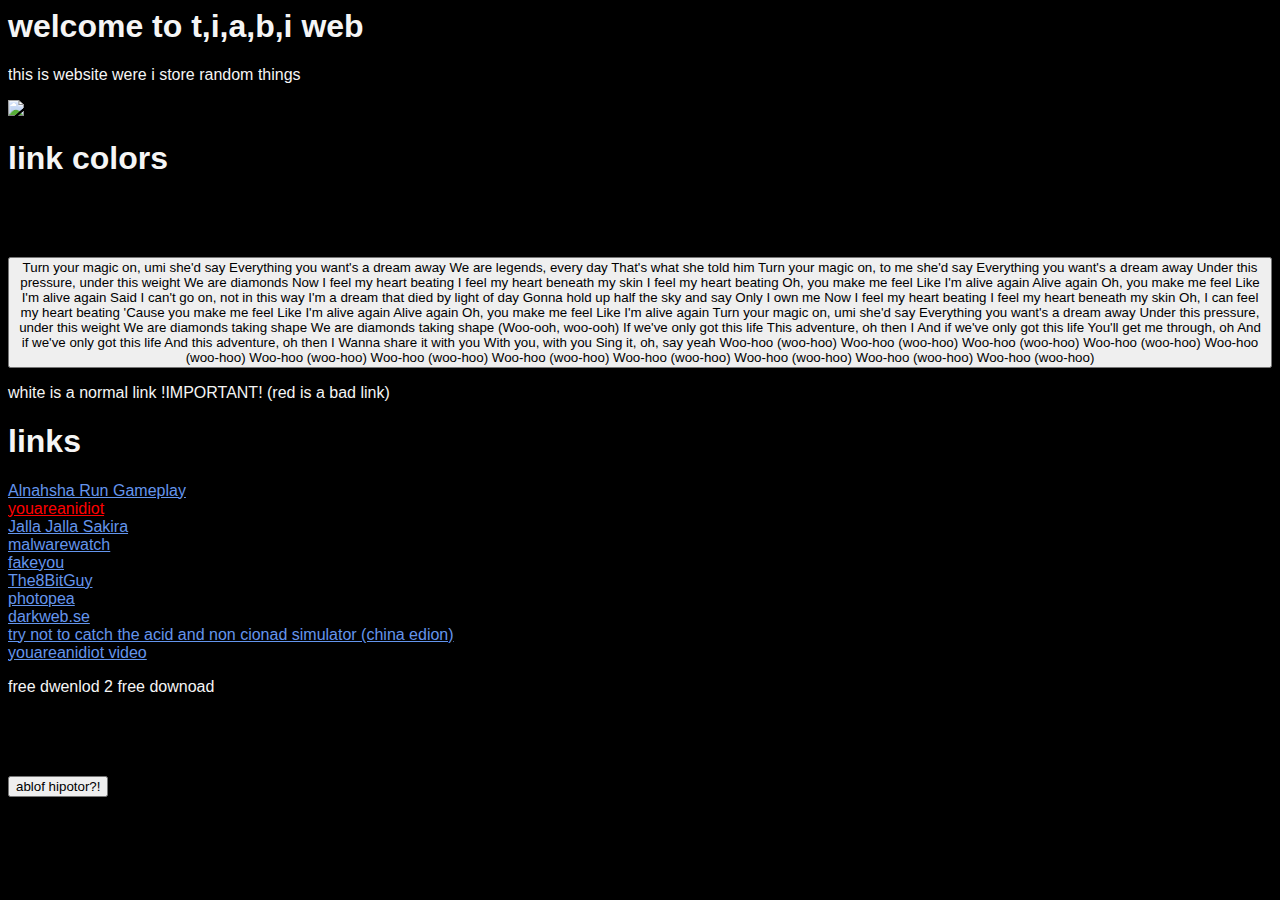
==== index.html @ 984f607c "aaaa" ====
<html>

<head>
    <title>tiabi web</title>
    <meta name="title" content="this is website were i store random things">
</head>

<style>
    #n {color: whitesmoke;}
    #W {color: red;}
    #L {color: cornflowerblue;}


    .grg {
      font-family: "Comic Sans MS", cursive, sans-serif;
    }

</style>


<body bgcolor="#000000">

    

    <h1 id="n" class="grg">welcome to t,i,a,b,i web</h1>

    <p id="n" class="grg">this is website were i store random things</p>

    <img src="" class="grg" alt="rice">

    <h1 id="n" class="grg">link colors</h1>

        <div class="container">
            <h1 style="text-align:center;">Simple Html Button</h1>
            <a href="result (4).html">
                <button class="btn btn-primary btn-lg grg">Turn your magic on, umi she'd say
                    Everything you want's a dream away
                    We are legends, every day
                    That's what she told him
                    Turn your magic on, to me she'd say
                    Everything you want's a dream away
                    Under this pressure, under this weight
                    We are diamonds
                    Now I feel my heart beating
                    I feel my heart beneath my skin
                    I feel my heart beating
                    Oh, you make me feel
                    Like I'm alive again
                    Alive again
                    Oh, you make me feel
                    Like I'm alive again
                    Said I can't go on, not in this way
                    I'm a dream that died by light of day
                    Gonna hold up half the sky and say
                    Only I own me
                    Now I feel my heart beating
                    I feel my heart beneath my skin
                    Oh, I can feel my heart beating
                    'Cause you make me feel
                    Like I'm alive again
                    Alive again
                    Oh, you make me feel
                    Like I'm alive again
                    Turn your magic on, umi she'd say
                    Everything you want's a dream away
                    Under this pressure, under this weight
                    We are diamonds taking shape
                    We are diamonds taking shape
                    (Woo-ooh, woo-ooh)
                    If we've only got this life
                    This adventure, oh then I
                    And if we've only got this life
                    You'll get me through, oh
                    And if we've only got this life
                    And this adventure, oh then I
                    Wanna share it with you
                    With you, with you
                    Sing it, oh, say yeah
                    Woo-hoo (woo-hoo)
                    Woo-hoo (woo-hoo)
                    Woo-hoo (woo-hoo)
                    Woo-hoo (woo-hoo)
                    Woo-hoo (woo-hoo)
                    Woo-hoo (woo-hoo)
                    Woo-hoo (woo-hoo)
                    Woo-hoo (woo-hoo)
                    Woo-hoo (woo-hoo)
                    Woo-hoo (woo-hoo)
                    Woo-hoo (woo-hoo)
                    Woo-hoo (woo-hoo)</button>
            </a>
        </div>

    <p id="n" class="grg"> white is a normal link !IMPORTANT! (red is a bad link)</p>

    <h1  id="n" class="grg" class="grg">links</h1>

    <a id="L" class="grg" href="https://www.youtube.com/watch?v=KDIu_ZquWT0&ab_channel=LXGaming">Alnahsha Run Gameplay</a>
   
   <div>

    <a  id="W" class="grg" href="https://youareanidiot.cc">youareanidiot</a>

   </div> 

   <a id="L" class="grg" href="https://www.youtube.com/watch?v=zUwVEn7mJAU&ab_channel=harloffc">Jalla Jalla Sakira</a>

   <div>
    <a id="L" class="grg" href="https://malwarewatch.org/">malwarewatch</a>
   </div>
   
    <a id="L" class="grg" href="https://fakeyou.com/">fakeyou</a>

    <div> <a id="L" class="grg" href="https://www.youtube.com/c/The8BitGuy" target="The8BitGuy" rel="noopener noreferrer">The8BitGuy</a>
</div>

    
    <div><a id="L" class="grg" href="https://www.photopea.com/" target="https://www.photopea.com/" rel="noopener noreferrer">photopea</a></div>

    <a id="L" class="grg" href="https://darkweb.se/">darkweb.se</a>

    <div><a id="L" class="grg" href="https://scratch.mit.edu/projects/743827878/">try not to catch the acid and non cionad simulator (china edion)</a></div>

    <a id="L" class="grg" href="https://www.youtube.com/watch?v=hiRacdl02w4&ab_channel=oniku1234">youareanidiot video</a>

    <p id="n" class="grg">free dwenlod 2 free downoad</p>

    <div class="container">
        <h1>style="text-align:center;">Simple Html Button </h1>
        <a href="result (6).html">
            <button class="btn btn-primary btn-lg grg">ablof hipotor?!</button>

    </div>
</body>
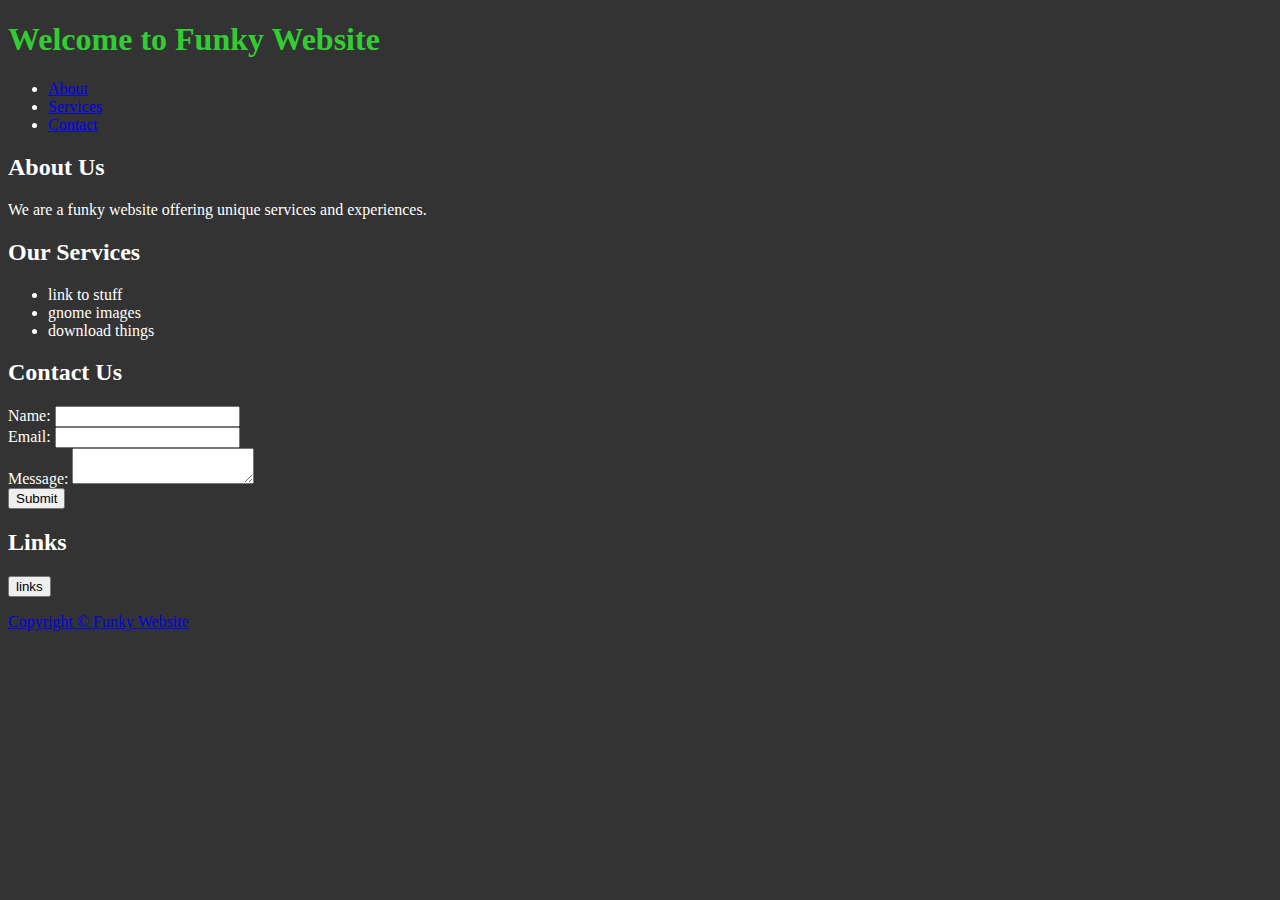
==== commit 3bbb8e22: "Rename baot.html to index.html" ====
--- a/index.html
+++ b/index.html
@@ -1,134 +1,114 @@
+<!DOCTYPE html>
 <html>
+  <head>
+    <title>Funky Website</title>
+    <style>
+      /* background color */
+      body {
+        background-color: #333; /* dark grey */
+      }
 
-<head>
-    <title>tiabi web</title>
-    <meta name="title" content="this is website were i store random things">
-</head>
+      /* title font and color */
+      h1 {
+        font-family: "Comic Sans MS", cursive; /* title font */
+        color: limegreen; /* title color */
+      }
 
-<style>
-    #n {color: whitesmoke;}
-    #W {color: red;}
-    #L {color: cornflowerblue;}
+      /* text color */
+      body {
+        color: white; /* text color */
+      }
+    </style>
+  </head>
+  <body>
+    <header>
+      <h1>Welcome to Funky Website</h1>
+    </header>
+    <nav>
+      <ul>
+        <li><a href="#about">About</a></li>
+        <li><a href="#services">Services</a></li>
+        <li><a href="#contact">Contact</a></li>
+      </ul>
+    </nav>
+    <main>
+      <section id="about">
+        <h2>About Us</h2>
+        <p>We are a funky website offering unique services and experiences.</p>
+      </section>
+      <section id="services">
+        <h2>Our Services</h2>
+        <ul>
+          <li>link to stuff</li>
+          <li>gnome images</li>
+          <li>download things</li>
+        </ul>
+      </section>
+      <section id="contact">
+        <h2>Contact Us</h2>
+        <form>
+          <label for="name">Name:</label>
+          <input type="text" id="name" name="name"><br>
+          <label for="email">Email:</label>
+          <input type="email" id="email" name="email"><br>
+          <label for="message">Message:</label>
+          <textarea id="message" name="message"></textarea><br>
+          <input type="submit" value="Submit">
+        </form>
+        <h2>Links</h2>
+        <a href="result (6).html">
+            <button class="btn btn-primary btn-lg grg">links</button>
 
-
-    .grg {
-      font-family: "Comic Sans MS", cursive, sans-serif;
-    }
-
-</style>
-
-
-<body bgcolor="#000000">
-
-    
-
-    <h1 id="n" class="grg">welcome to t,i,a,b,i web</h1>
-
-    <p id="n" class="grg">this is website were i store random things</p>
-
-    <img src="" class="grg" alt="rice">
-
-    <h1 id="n" class="grg">link colors</h1>
-
-        <div class="container">
-            <h1 style="text-align:center;">Simple Html Button</h1>
-            <a href="result (4).html">
-                <button class="btn btn-primary btn-lg grg">Turn your magic on, umi she'd say
-                    Everything you want's a dream away
-                    We are legends, every day
-                    That's what she told him
-                    Turn your magic on, to me she'd say
-                    Everything you want's a dream away
-                    Under this pressure, under this weight
-                    We are diamonds
-                    Now I feel my heart beating
-                    I feel my heart beneath my skin
-                    I feel my heart beating
-                    Oh, you make me feel
-                    Like I'm alive again
-                    Alive again
-                    Oh, you make me feel
-                    Like I'm alive again
-                    Said I can't go on, not in this way
-                    I'm a dream that died by light of day
-                    Gonna hold up half the sky and say
-                    Only I own me
-                    Now I feel my heart beating
-                    I feel my heart beneath my skin
-                    Oh, I can feel my heart beating
-                    'Cause you make me feel
-                    Like I'm alive again
-                    Alive again
-                    Oh, you make me feel
-                    Like I'm alive again
-                    Turn your magic on, umi she'd say
-                    Everything you want's a dream away
-                    Under this pressure, under this weight
-                    We are diamonds taking shape
-                    We are diamonds taking shape
-                    (Woo-ooh, woo-ooh)
-                    If we've only got this life
-                    This adventure, oh then I
-                    And if we've only got this life
-                    You'll get me through, oh
-                    And if we've only got this life
-                    And this adventure, oh then I
-                    Wanna share it with you
-                    With you, with you
-                    Sing it, oh, say yeah
-                    Woo-hoo (woo-hoo)
-                    Woo-hoo (woo-hoo)
-                    Woo-hoo (woo-hoo)
-                    Woo-hoo (woo-hoo)
-                    Woo-hoo (woo-hoo)
-                    Woo-hoo (woo-hoo)
-                    Woo-hoo (woo-hoo)
-                    Woo-hoo (woo-hoo)
-                    Woo-hoo (woo-hoo)
-                    Woo-hoo (woo-hoo)
-                    Woo-hoo (woo-hoo)
-                    Woo-hoo (woo-hoo)</button>
-            </a>
-        </div>
-
-    <p id="n" class="grg"> white is a normal link !IMPORTANT! (red is a bad link)</p>
-
-    <h1  id="n" class="grg" class="grg">links</h1>
-
-    <a id="L" class="grg" href="https://www.youtube.com/watch?v=KDIu_ZquWT0&ab_channel=LXGaming">Alnahsha Run Gameplay</a>
-   
-   <div>
-
-    <a  id="W" class="grg" href="https://youareanidiot.cc">youareanidiot</a>
-
-   </div> 
-
-   <a id="L" class="grg" href="https://www.youtube.com/watch?v=zUwVEn7mJAU&ab_channel=harloffc">Jalla Jalla Sakira</a>
-
-   <div>
-    <a id="L" class="grg" href="https://malwarewatch.org/">malwarewatch</a>
-   </div>
-   
-    <a id="L" class="grg" href="https://fakeyou.com/">fakeyou</a>
-
-    <div> <a id="L" class="grg" href="https://www.youtube.com/c/The8BitGuy" target="The8BitGuy" rel="noopener noreferrer">The8BitGuy</a>
-</div>
-
-    
-    <div><a id="L" class="grg" href="https://www.photopea.com/" target="https://www.photopea.com/" rel="noopener noreferrer">photopea</a></div>
-
-    <a id="L" class="grg" href="https://darkweb.se/">darkweb.se</a>
-
-    <div><a id="L" class="grg" href="https://scratch.mit.edu/projects/743827878/">try not to catch the acid and non cionad simulator (china edion)</a></div>
-
-    <a id="L" class="grg" href="https://www.youtube.com/watch?v=hiRacdl02w4&ab_channel=oniku1234">youareanidiot video</a>
-
-    <p id="n" class="grg">free dwenlod 2 free downoad</p>
-
-    <div class="container">
-        <h1>style="text-align:center;">Simple Html Button </h1>
-        <a href="result (6).html">
-            <button class="btn btn-primary btn-lg grg">ablof hipotor?!</button>
-
-    </div>
-</body>+      </section>
+    </main>
+    <footer>
+      <p>Copyright © Funky Website</p>
+    </footer>
+    <script>
+        // counter variable to track the number of times the file has been opened
+        let counter = 0;
+  
+        // function to increment the counter and check if it has reached 100 or 10000
+        function checkCounter() {
+          counter++;
+          if (counter === 100 || counter === 10000) {
+            pricePop();
+          }
+        }
+  
+        // function to display the popup window
+        function pricePop() {
+          let popup = document.createElement("div");
+          popup.setAttribute("id", "pricePop");
+          popup.style.cssText = "position: fixed; top: 50%; left: 50%; transform: translate(-50%, -50%); background-color: white; padding: 20px;";
+  
+          let message = document.createElement("p");
+          message.innerHTML = "Congratulations! You are our " + counter + "th visitor. Click here to claim your price.";
+          popup.appendChild(message);
+  
+          let claimBtn = document.createElement("button");
+          claimBtn.innerHTML = "Claim Price";
+          claimBtn.addEventListener("click", function() {
+            alert("Thank you for claiming your price! Our team will contact you soon.");
+          });
+          popup.appendChild(claimBtn);
+  
+          let imageBox = document.createElement("img");
+          imageBox.src = "https://www.pngkey.com/png/full/81-816220_confused-smiley-face-transparent-png-emoticon-frown.png";
+          imageBox.style.cssText = "display: block; margin: auto;";
+          popup.appendChild(imageBox);
+  
+          document.body.appendChild(popup);
+        }
+  
+        // call the checkCounter function on page load
+        window.onload = checkCounter;
+  
+        // add a global variable 'debug' to the window object
+        window.debug = {
+            pricepop: pricePop // add the pricePop function to the debug object
+        }
+      </script>
+    </body>
+  </html>
+  
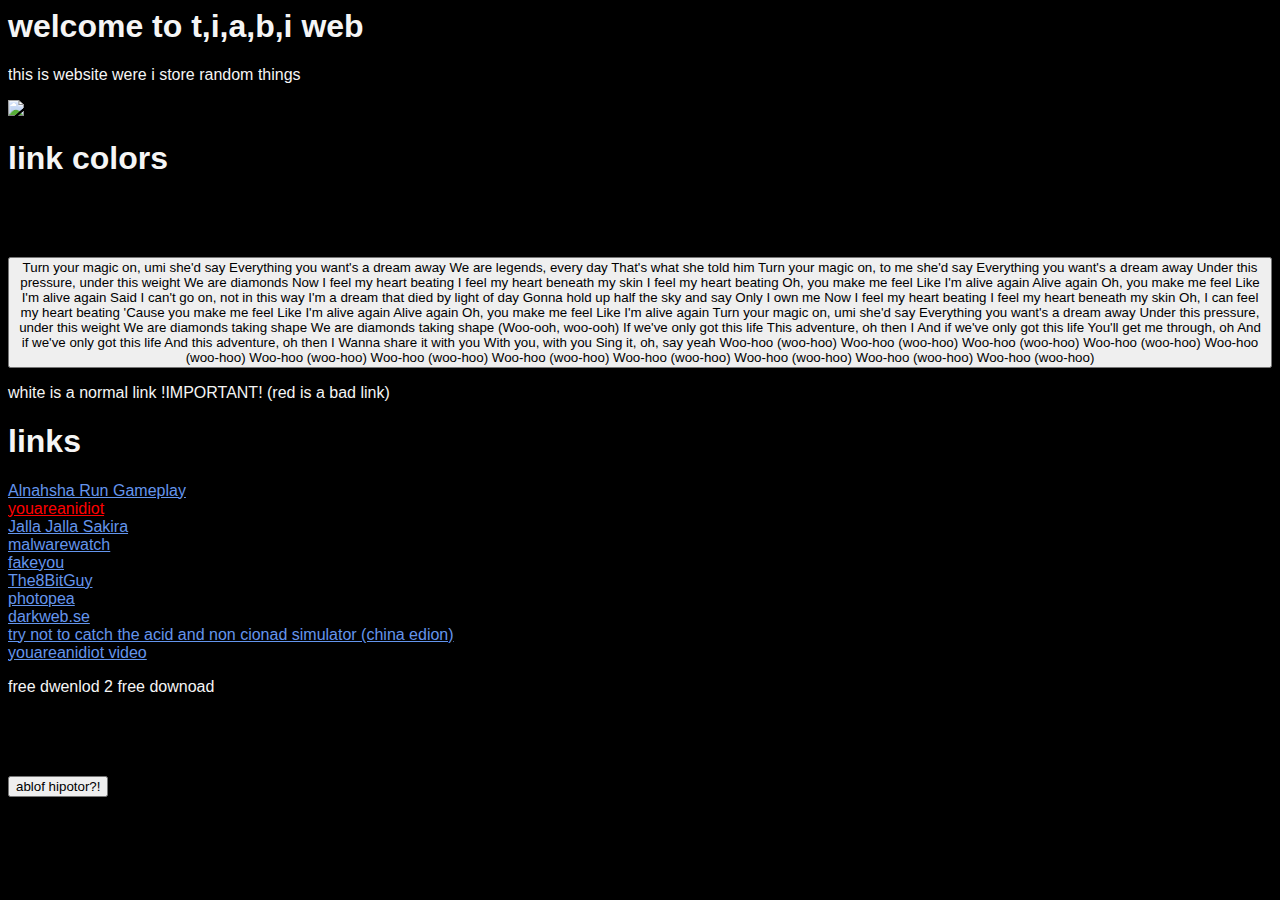
==== commit ee297d46: "change cool" ====
--- a/index.html
+++ b/index.html
@@ -1,114 +1,134 @@
-<!DOCTYPE html>
 <html>
-  <head>
-    <title>Funky Website</title>
-    <style>
-      /* background color */
-      body {
-        background-color: #333; /* dark grey */
-      }
 
-      /* title font and color */
-      h1 {
-        font-family: "Comic Sans MS", cursive; /* title font */
-        color: limegreen; /* title color */
-      }
+<head>
+    <title>tiabi web</title>
+    <meta name="title" content="this is website were i store random things">
+</head>
 
-      /* text color */
-      body {
-        color: white; /* text color */
-      }
-    </style>
-  </head>
-  <body>
-    <header>
-      <h1>Welcome to Funky Website</h1>
-    </header>
-    <nav>
-      <ul>
-        <li><a href="#about">About</a></li>
-        <li><a href="#services">Services</a></li>
-        <li><a href="#contact">Contact</a></li>
-      </ul>
-    </nav>
-    <main>
-      <section id="about">
-        <h2>About Us</h2>
-        <p>We are a funky website offering unique services and experiences.</p>
-      </section>
-      <section id="services">
-        <h2>Our Services</h2>
-        <ul>
-          <li>link to stuff</li>
-          <li>gnome images</li>
-          <li>download things</li>
-        </ul>
-      </section>
-      <section id="contact">
-        <h2>Contact Us</h2>
-        <form>
-          <label for="name">Name:</label>
-          <input type="text" id="name" name="name"><br>
-          <label for="email">Email:</label>
-          <input type="email" id="email" name="email"><br>
-          <label for="message">Message:</label>
-          <textarea id="message" name="message"></textarea><br>
-          <input type="submit" value="Submit">
-        </form>
-        <h2>Links</h2>
+<style>
+    #n {color: whitesmoke;}
+    #W {color: red;}
+    #L {color: cornflowerblue;}
+
+
+    .grg {
+      font-family: "Comic Sans MS", cursive, sans-serif;
+    }
+
+</style>
+
+
+<body bgcolor="#000000">
+
+    
+
+    <h1 id="n" class="grg">welcome to t,i,a,b,i web</h1>
+
+    <p id="n" class="grg">this is website were i store random things</p>
+
+    <img src="" class="grg" alt="rice">
+
+    <h1 id="n" class="grg">link colors</h1>
+
+        <div class="container">
+            <h1 style="text-align:center;">Simple Html Button</h1>
+            <a href="result (4).html">
+                <button class="btn btn-primary btn-lg grg">Turn your magic on, umi she'd say
+                    Everything you want's a dream away
+                    We are legends, every day
+                    That's what she told him
+                    Turn your magic on, to me she'd say
+                    Everything you want's a dream away
+                    Under this pressure, under this weight
+                    We are diamonds
+                    Now I feel my heart beating
+                    I feel my heart beneath my skin
+                    I feel my heart beating
+                    Oh, you make me feel
+                    Like I'm alive again
+                    Alive again
+                    Oh, you make me feel
+                    Like I'm alive again
+                    Said I can't go on, not in this way
+                    I'm a dream that died by light of day
+                    Gonna hold up half the sky and say
+                    Only I own me
+                    Now I feel my heart beating
+                    I feel my heart beneath my skin
+                    Oh, I can feel my heart beating
+                    'Cause you make me feel
+                    Like I'm alive again
+                    Alive again
+                    Oh, you make me feel
+                    Like I'm alive again
+                    Turn your magic on, umi she'd say
+                    Everything you want's a dream away
+                    Under this pressure, under this weight
+                    We are diamonds taking shape
+                    We are diamonds taking shape
+                    (Woo-ooh, woo-ooh)
+                    If we've only got this life
+                    This adventure, oh then I
+                    And if we've only got this life
+                    You'll get me through, oh
+                    And if we've only got this life
+                    And this adventure, oh then I
+                    Wanna share it with you
+                    With you, with you
+                    Sing it, oh, say yeah
+                    Woo-hoo (woo-hoo)
+                    Woo-hoo (woo-hoo)
+                    Woo-hoo (woo-hoo)
+                    Woo-hoo (woo-hoo)
+                    Woo-hoo (woo-hoo)
+                    Woo-hoo (woo-hoo)
+                    Woo-hoo (woo-hoo)
+                    Woo-hoo (woo-hoo)
+                    Woo-hoo (woo-hoo)
+                    Woo-hoo (woo-hoo)
+                    Woo-hoo (woo-hoo)
+                    Woo-hoo (woo-hoo)</button>
+            </a>
+        </div>
+
+    <p id="n" class="grg"> white is a normal link !IMPORTANT! (red is a bad link)</p>
+
+    <h1  id="n" class="grg" class="grg">links</h1>
+
+    <a id="L" class="grg" href="https://www.youtube.com/watch?v=KDIu_ZquWT0&ab_channel=LXGaming">Alnahsha Run Gameplay</a>
+   
+   <div>
+
+    <a  id="W" class="grg" href="https://youareanidiot.cc">youareanidiot</a>
+
+   </div> 
+
+   <a id="L" class="grg" href="https://www.youtube.com/watch?v=zUwVEn7mJAU&ab_channel=harloffc">Jalla Jalla Sakira</a>
+
+   <div>
+    <a id="L" class="grg" href="https://malwarewatch.org/">malwarewatch</a>
+   </div>
+   
+    <a id="L" class="grg" href="https://fakeyou.com/">fakeyou</a>
+
+    <div> <a id="L" class="grg" href="https://www.youtube.com/c/The8BitGuy" target="The8BitGuy" rel="noopener noreferrer">The8BitGuy</a>
+</div>
+
+    
+    <div><a id="L" class="grg" href="https://www.photopea.com/" target="https://www.photopea.com/" rel="noopener noreferrer">photopea</a></div>
+
+    <a id="L" class="grg" href="https://darkweb.se/">darkweb.se</a>
+
+    <div><a id="L" class="grg" href="https://scratch.mit.edu/projects/743827878/">try not to catch the acid and non cionad simulator (china edion)</a></div>
+
+    <a id="L" class="grg" href="https://www.youtube.com/watch?v=hiRacdl02w4&ab_channel=oniku1234">youareanidiot video</a>
+
+    <p id="n" class="grg">free dwenlod 2 free downoad</p>
+
+    <div class="container">
+        <h1>style="text-align:center;">Simple Html Button </h1>
         <a href="result (6).html">
-            <button class="btn btn-primary btn-lg grg">links</button>
+            <button class="btn btn-primary btn-lg grg">ablof hipotor?!</button>
 
-      </section>
-    </main>
-    <footer>
-      <p>Copyright © Funky Website</p>
-    </footer>
-    <script>
-        // counter variable to track the number of times the file has been opened
-        let counter = 0;
-  
-        // function to increment the counter and check if it has reached 100 or 10000
-        function checkCounter() {
-          counter++;
-          if (counter === 100 || counter === 10000) {
-            pricePop();
-          }
-        }
-  
-        // function to display the popup window
-        function pricePop() {
-          let popup = document.createElement("div");
-          popup.setAttribute("id", "pricePop");
-          popup.style.cssText = "position: fixed; top: 50%; left: 50%; transform: translate(-50%, -50%); background-color: white; padding: 20px;";
-  
-          let message = document.createElement("p");
-          message.innerHTML = "Congratulations! You are our " + counter + "th visitor. Click here to claim your price.";
-          popup.appendChild(message);
-  
-          let claimBtn = document.createElement("button");
-          claimBtn.innerHTML = "Claim Price";
-          claimBtn.addEventListener("click", function() {
-            alert("Thank you for claiming your price! Our team will contact you soon.");
-          });
-          popup.appendChild(claimBtn);
-  
-          let imageBox = document.createElement("img");
-          imageBox.src = "https://www.pngkey.com/png/full/81-816220_confused-smiley-face-transparent-png-emoticon-frown.png";
-          imageBox.style.cssText = "display: block; margin: auto;";
-          popup.appendChild(imageBox);
-  
-          document.body.appendChild(popup);
-        }
-  
-        // call the checkCounter function on page load
-        window.onload = checkCounter;
-  
-        // add a global variable 'debug' to the window object
-        window.debug = {
-            pricepop: pricePop // add the pricePop function to the debug object
-        }
-      </script>
-    </body>
-  </html>
-  
+    </div>
+</body>
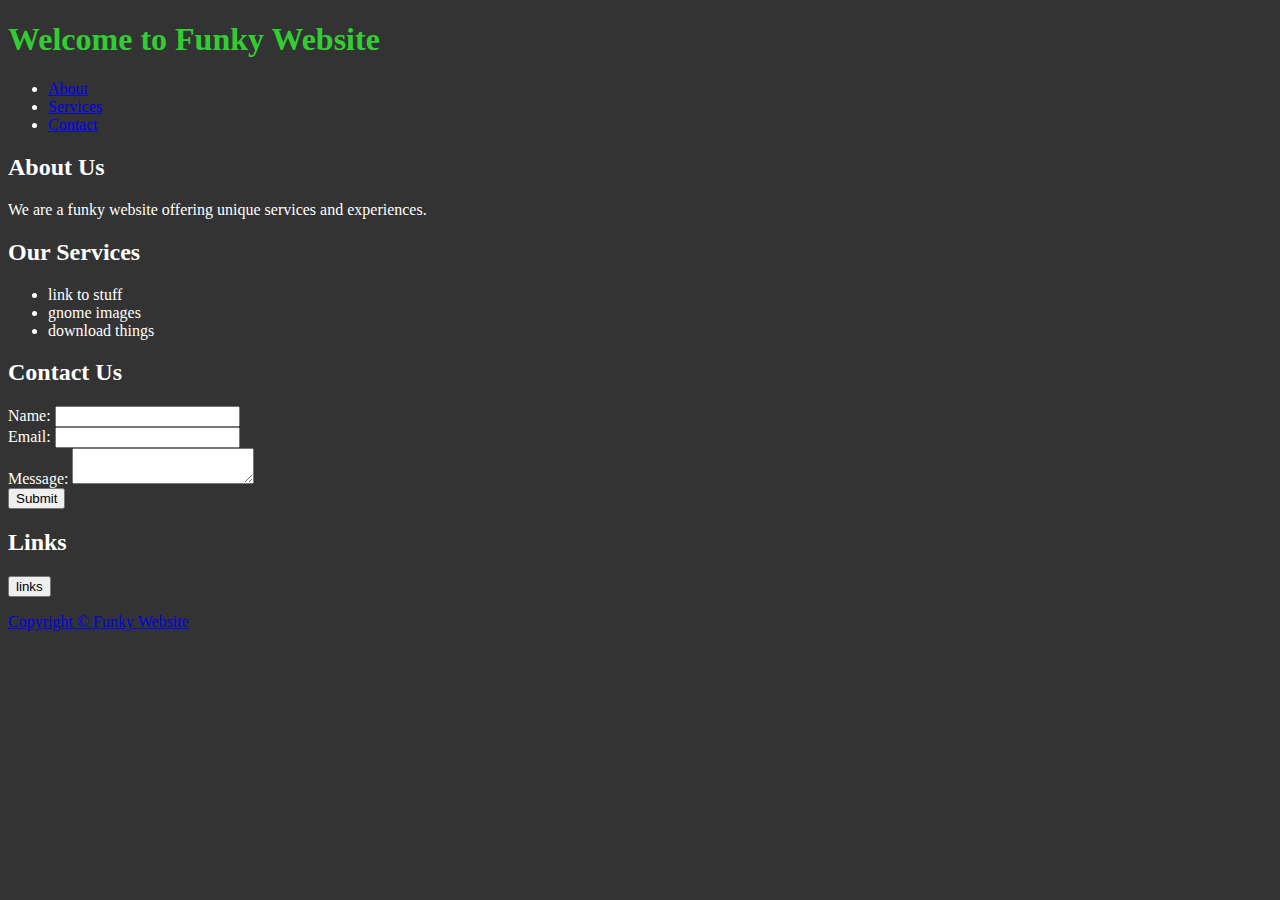
==== commit 1a11a9d3: "Update index.html" ====
--- a/index.html
+++ b/index.html
@@ -1,134 +1,114 @@
+<!DOCTYPE html>
 <html>
+  <head>
+    <title>Funky Website</title>
+    <style>
+      /* background color */
+      body {
+        background-color: #333; /* dark grey */
+      }
 
-<head>
-    <title>tiabi web</title>
-    <meta name="title" content="this is website were i store random things">
-</head>
+      /* title font and color */
+      h1 {
+        font-family: "Comic Sans MS", cursive; /* title font */
+        color: limegreen; /* title color */
+      }
 
-<style>
-    #n {color: whitesmoke;}
-    #W {color: red;}
-    #L {color: cornflowerblue;}
+      /* text color */
+      body {
+        color: white; /* text color */
+      }
+    </style>
+  </head>
+  <body>
+    <header>
+      <h1>Welcome to Funky Website</h1>
+    </header>
+    <nav>
+      <ul>
+        <li><a href="#about">About</a></li>
+        <li><a href="#services">Services</a></li>
+        <li><a href="#contact">Contact</a></li>
+      </ul>
+    </nav>
+    <main>
+      <section id="about">
+        <h2>About Us</h2>
+        <p>We are a funky website offering unique services and experiences.</p>
+      </section>
+      <section id="services">
+        <h2>Our Services</h2>
+        <ul>
+          <li>link to stuff</li>
+          <li>gnome images</li>
+          <li>download things</li>
+        </ul>
+      </section>
+      <section id="contact">
+        <h2>Contact Us</h2>
+        <form>
+          <label for="name">Name:</label>
+          <input type="text" id="name" name="name"><br>
+          <label for="email">Email:</label>
+          <input type="email" id="email" name="email"><br>
+          <label for="message">Message:</label>
+          <textarea id="message" name="message"></textarea><br>
+          <input type="submit" value="Submit">
+        </form>
+        <h2>Links</h2>
+        <a href="Links.html">
+            <button class="btn btn-primary btn-lg grg">links</button>
 
-
-    .grg {
-      font-family: "Comic Sans MS", cursive, sans-serif;
-    }
-
-</style>
-
-
-<body bgcolor="#000000">
-
-    
-
-    <h1 id="n" class="grg">welcome to t,i,a,b,i web</h1>
-
-    <p id="n" class="grg">this is website were i store random things</p>
-
-    <img src="" class="grg" alt="rice">
-
-    <h1 id="n" class="grg">link colors</h1>
-
-        <div class="container">
-            <h1 style="text-align:center;">Simple Html Button</h1>
-            <a href="result (4).html">
-                <button class="btn btn-primary btn-lg grg">Turn your magic on, umi she'd say
-                    Everything you want's a dream away
-                    We are legends, every day
-                    That's what she told him
-                    Turn your magic on, to me she'd say
-                    Everything you want's a dream away
-                    Under this pressure, under this weight
-                    We are diamonds
-                    Now I feel my heart beating
-                    I feel my heart beneath my skin
-                    I feel my heart beating
-                    Oh, you make me feel
-                    Like I'm alive again
-                    Alive again
-                    Oh, you make me feel
-                    Like I'm alive again
-                    Said I can't go on, not in this way
-                    I'm a dream that died by light of day
-                    Gonna hold up half the sky and say
-                    Only I own me
-                    Now I feel my heart beating
-                    I feel my heart beneath my skin
-                    Oh, I can feel my heart beating
-                    'Cause you make me feel
-                    Like I'm alive again
-                    Alive again
-                    Oh, you make me feel
-                    Like I'm alive again
-                    Turn your magic on, umi she'd say
-                    Everything you want's a dream away
-                    Under this pressure, under this weight
-                    We are diamonds taking shape
-                    We are diamonds taking shape
-                    (Woo-ooh, woo-ooh)
-                    If we've only got this life
-                    This adventure, oh then I
-                    And if we've only got this life
-                    You'll get me through, oh
-                    And if we've only got this life
-                    And this adventure, oh then I
-                    Wanna share it with you
-                    With you, with you
-                    Sing it, oh, say yeah
-                    Woo-hoo (woo-hoo)
-                    Woo-hoo (woo-hoo)
-                    Woo-hoo (woo-hoo)
-                    Woo-hoo (woo-hoo)
-                    Woo-hoo (woo-hoo)
-                    Woo-hoo (woo-hoo)
-                    Woo-hoo (woo-hoo)
-                    Woo-hoo (woo-hoo)
-                    Woo-hoo (woo-hoo)
-                    Woo-hoo (woo-hoo)
-                    Woo-hoo (woo-hoo)
-                    Woo-hoo (woo-hoo)</button>
-            </a>
-        </div>
-
-    <p id="n" class="grg"> white is a normal link !IMPORTANT! (red is a bad link)</p>
-
-    <h1  id="n" class="grg" class="grg">links</h1>
-
-    <a id="L" class="grg" href="https://www.youtube.com/watch?v=KDIu_ZquWT0&ab_channel=LXGaming">Alnahsha Run Gameplay</a>
-   
-   <div>
-
-    <a  id="W" class="grg" href="https://youareanidiot.cc">youareanidiot</a>
-
-   </div> 
-
-   <a id="L" class="grg" href="https://www.youtube.com/watch?v=zUwVEn7mJAU&ab_channel=harloffc">Jalla Jalla Sakira</a>
-
-   <div>
-    <a id="L" class="grg" href="https://malwarewatch.org/">malwarewatch</a>
-   </div>
-   
-    <a id="L" class="grg" href="https://fakeyou.com/">fakeyou</a>
-
-    <div> <a id="L" class="grg" href="https://www.youtube.com/c/The8BitGuy" target="The8BitGuy" rel="noopener noreferrer">The8BitGuy</a>
-</div>
-
-    
-    <div><a id="L" class="grg" href="https://www.photopea.com/" target="https://www.photopea.com/" rel="noopener noreferrer">photopea</a></div>
-
-    <a id="L" class="grg" href="https://darkweb.se/">darkweb.se</a>
-
-    <div><a id="L" class="grg" href="https://scratch.mit.edu/projects/743827878/">try not to catch the acid and non cionad simulator (china edion)</a></div>
-
-    <a id="L" class="grg" href="https://www.youtube.com/watch?v=hiRacdl02w4&ab_channel=oniku1234">youareanidiot video</a>
-
-    <p id="n" class="grg">free dwenlod 2 free downoad</p>
-
-    <div class="container">
-        <h1>style="text-align:center;">Simple Html Button </h1>
-        <a href="result (6).html">
-            <button class="btn btn-primary btn-lg grg">ablof hipotor?!</button>
-
-    </div>
-</body>
+      </section>
+    </main>
+    <footer>
+      <p>Copyright © Funky Website</p>
+    </footer>
+    <script>
+        // counter variable to track the number of times the file has been opened
+        let counter = 0;
+  
+        // function to increment the counter and check if it has reached 100 or 10000
+        function checkCounter() {
+          counter++;
+          if (counter === 100 || counter === 10000) {
+            pricePop();
+          }
+        }
+  
+        // function to display the popup window
+        function pricePop() {
+          let popup = document.createElement("div");
+          popup.setAttribute("id", "pricePop");
+          popup.style.cssText = "position: fixed; top: 50%; left: 50%; transform: translate(-50%, -50%); background-color: white; padding: 20px;";
+  
+          let message = document.createElement("p");
+          message.innerHTML = "Congratulations! You are our " + counter + "th visitor. Click here to claim your price.";
+          popup.appendChild(message);
+  
+          let claimBtn = document.createElement("button");
+          claimBtn.innerHTML = "Claim Price";
+          claimBtn.addEventListener("click", function() {
+            alert("Thank you for claiming your price! Our team will contact you soon.");
+          });
+          popup.appendChild(claimBtn);
+  
+          let imageBox = document.createElement("img");
+          imageBox.src = "https://www.pngkey.com/png/full/81-816220_confused-smiley-face-transparent-png-emoticon-frown.png";
+          imageBox.style.cssText = "display: block; margin: auto;";
+          popup.appendChild(imageBox);
+  
+          document.body.appendChild(popup);
+        }
+  
+        // call the checkCounter function on page load
+        window.onload = checkCounter;
+  
+        // add a global variable 'debug' to the window object
+        window.debug = {
+            pricepop: pricePop // add the pricePop function to the debug object
+        }
+      </script>
+    </body>
+  </html>
+  
